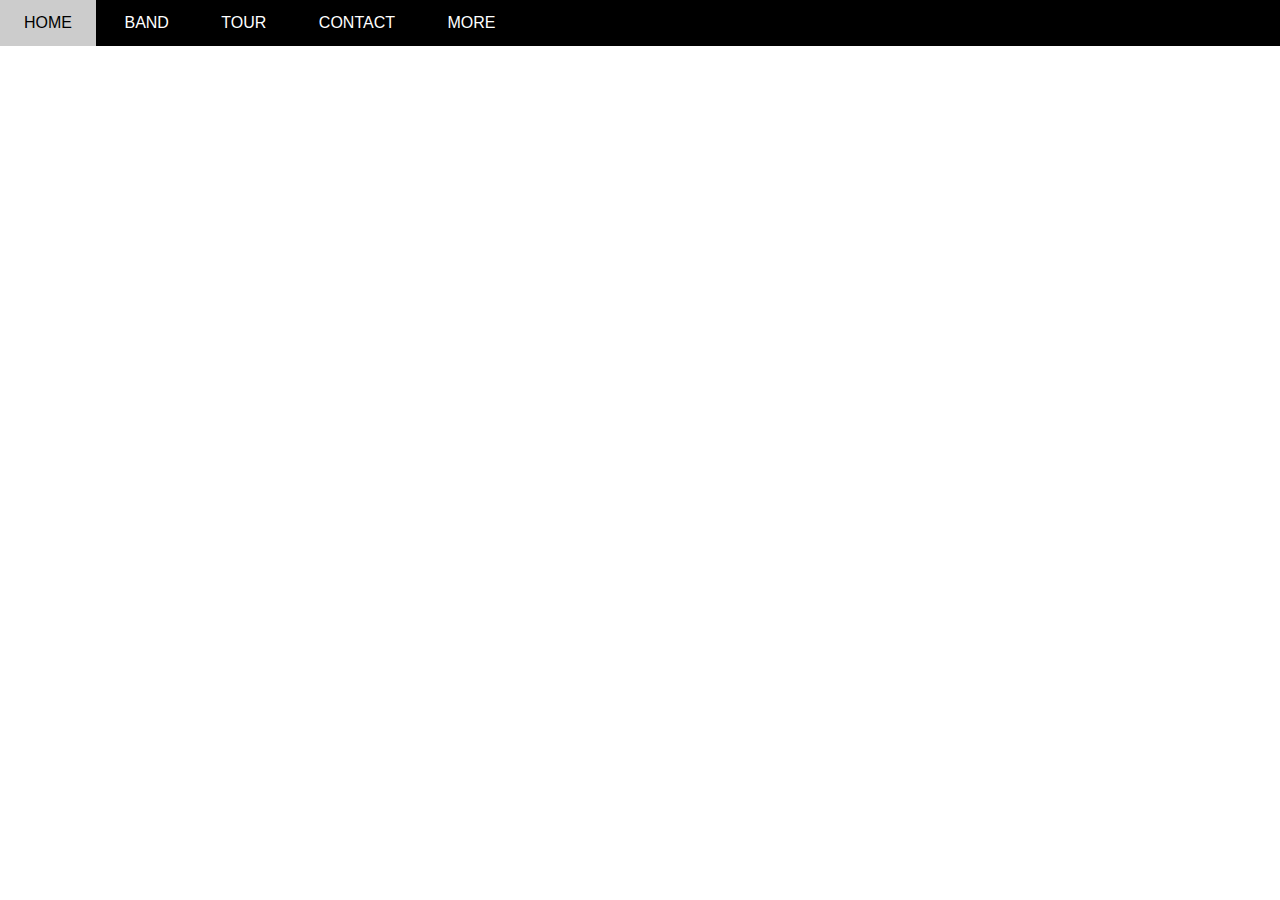
==== w3_band/index.html @ 455c4ed2 "7/23/2021 work" ====
<!DOCTYPE html>
<html lang="en">
  <head>
    <meta charset="UTF-8" />
    <meta http-equiv="X-UA-Compatible" content="IE=edge" />
    <meta
      name="viewport"
      content="wath=
    , initial-scale=1.0"
    />
    <title>Document</title>
    <link rel="stylesheet" href="./assets/css/style.css" />
    <!-- <link rel="stylesheet" href="./assets/icons and fonts/themify-icons.css" /> -->
    <!-- <link rel="stylesheet" href="./assets/./icons and fonts/fa.css" /> -->
    <link
      rel="stylesheet"
      href="https://pro.fontawesome.com/releases/v5.10.0/css/all.css"
      integrity="sha384-AYmEC3Yw5cVb3ZcuHtOA93w35dYTsvhLPVnYs9eStHfGJvOvKxVfELGroGkvsg+p"
      crossorigin="anonymous"
    />
  </head>
  <body>
    <div id="main">
      <div id="header">
        <ul id="nav">
          <li><a href="">Home</a></li>
          <li><a href="">Band</a></li>
          <li><a href="">Tour</a></li>
          <li><a href="">Contact</a></li>
          <li>
            <a href="#"
              >More <i class="nav-arrow-down fa fa-caret-down"> </i>
            </a>
            <ul class="subnav">
              <li><a href="">Merchandise</a></li>
              <li><a href="">Extras</a></li>
              <li><a href="">Media</a></li>
            </ul>
          </li>
          <div class="search-btn"><i class="fas fa-search"></i></div>
        </ul>
      </div>
      <div id="slider"></div>
      <div id="content"></div>
      <div id="footer"></div>
    </div>
  </body>
</html>
---- w3_band/assets/css/style.css ----
/* reset CSS */
* {
  padding: 0;
  margin: 0;
  box-sizing: border-box;
}

html {
  font-family: Arial, "Helvetica Neue", Helvetica, sans-serif;
}
/* 
1.From outside in 
2.Top down approach
3.General to detail */

/* 
1.Position
2.Size(Width, height))
3.Color
4.Design
 */

#main {
}

#header {
  height: 46px;
  background-color: #000;
  position: fixed;
  width: 100%;
  top: 0;
}

li {
  list-style-type: none;
}

#nav > li {
  display: inline-block;
  position: relative;
}

#nav li a {
  color: #fff;
  text-decoration: none;
  line-height: 46px;
  padding: 0 24px;
  display: inline-block;
  text-transform: uppercase;
}

#nav li:hover > a {
  background-color: #ccc;
  color: #000;
  display: block;
}
#nav li:hover .subnav {
  display: block;
  box-shadow: 0 4px 10px 0 rgb(0 0 0 / 20%), 0 4px 20px 0 rgb(0 0 0 / 19%);
  min-width: 160px;
  top: 100%;
  left: 0;
}
#nav .subnav {
  display: none;
  position: absolute;
  background-color: #fff;
}

#nav .subnav a {
  display: block;
  background-color: #fff;
  color: #000;
  text-transform: capitalize;
  padding-left: 16px;
  line-height: 38px;
}

#header .search-btn {
  color: white;
  font-size: 20px;
  float: right;
  height: 46px;
  width: 46px;
  display: flex;
  align-items: center;
  justify-content: center;
}
#header .search-btn:hover {
  background-color: #f44336;
  cursor: pointer;
}
#slider {
}
#content {
}
#footer {
}
---- w3_band/assets/icons and fonts/themify-icons.css ----
@font-face {
	font-family: 'themify';
	src:url('fonts/themify.eot?-fvbane');
	src:url('fonts/themify.eot?#iefix-fvbane') format('embedded-opentype'),
		url('fonts/themify.woff?-fvbane') format('woff'),
		url('fonts/themify.ttf?-fvbane') format('truetype'),
		url('fonts/themify.svg?-fvbane#themify') format('svg');
	font-weight: normal;
	font-style: normal;
}

[class^="ti-"], [class*=" ti-"] {
	font-family: 'themify';
	speak: none;
	font-style: normal;
	font-weight: normal;
	font-variant: normal;
	text-transform: none;
	line-height: 1;

	/* Better Font Rendering =========== */
	-webkit-font-smoothing: antialiased;
	-moz-osx-font-smoothing: grayscale;
}

.ti-wand:before {
	content: "\e600";
}
.ti-volume:before {
	content: "\e601";
}
.ti-user:before {
	content: "\e602";
}
.ti-unlock:before {
	content: "\e603";
}
.ti-unlink:before {
	content: "\e604";
}
.ti-trash:before {
	content: "\e605";
}
.ti-thought:before {
	content: "\e606";
}
.ti-target:before {
	content: "\e607";
}
.ti-tag:before {
	content: "\e608";
}
.ti-tablet:before {
	content: "\e609";
}
.ti-star:before {
	content: "\e60a";
}
.ti-spray:before {
	content: "\e60b";
}
.ti-signal:before {
	content: "\e60c";
}
.ti-shopping-cart:before {
	content: "\e60d";
}
.ti-shopping-cart-full:before {
	content: "\e60e";
}
.ti-settings:before {
	content: "\e60f";
}
.ti-search:before {
	content: "\e610";
}
.ti-zoom-in:before {
	content: "\e611";
}
.ti-zoom-out:before {
	content: "\e612";
}
.ti-cut:before {
	content: "\e613";
}
.ti-ruler:before {
	content: "\e614";
}
.ti-ruler-pencil:before {
	content: "\e615";
}
.ti-ruler-alt:before {
	content: "\e616";
}
.ti-bookmark:before {
	content: "\e617";
}
.ti-bookmark-alt:before {
	content: "\e618";
}
.ti-reload:before {
	content: "\e619";
}
.ti-plus:before {
	content: "\e61a";
}
.ti-pin:before {
	content: "\e61b";
}
.ti-pencil:before {
	content: "\e61c";
}
.ti-pencil-alt:before {
	content: "\e61d";
}
.ti-paint-roller:before {
	content: "\e61e";
}
.ti-paint-bucket:before {
	content: "\e61f";
}
.ti-na:before {
	content: "\e620";
}
.ti-mobile:before {
	content: "\e621";
}
.ti-minus:before {
	content: "\e622";
}
.ti-medall:before {
	content: "\e623";
}
.ti-medall-alt:before {
	content: "\e624";
}
.ti-marker:before {
	content: "\e625";
}
.ti-marker-alt:before {
	content: "\e626";
}
.ti-arrow-up:before {
	content: "\e627";
}
.ti-arrow-right:before {
	content: "\e628";
}
.ti-arrow-left:before {
	content: "\e629";
}
.ti-arrow-down:before {
	content: "\e62a";
}
.ti-lock:before {
	content: "\e62b";
}
.ti-location-arrow:before {
	content: "\e62c";
}
.ti-link:before {
	content: "\e62d";
}
.ti-layout:before {
	content: "\e62e";
}
.ti-layers:before {
	content: "\e62f";
}
.ti-layers-alt:before {
	content: "\e630";
}
.ti-key:before {
	content: "\e631";
}
.ti-import:before {
	content: "\e632";
}
.ti-image:before {
	content: "\e633";
}
.ti-heart:before {
	content: "\e634";
}
.ti-heart-broken:before {
	content: "\e635";
}
.ti-hand-stop:before {
	content: "\e636";
}
.ti-hand-open:before {
	content: "\e637";
}
.ti-hand-drag:before {
	content: "\e638";
}
.ti-folder:before {
	content: "\e639";
}
.ti-flag:before {
	content: "\e63a";
}
.ti-flag-alt:before {
	content: "\e63b";
}
.ti-flag-alt-2:before {
	content: "\e63c";
}
.ti-eye:before {
	content: "\e63d";
}
.ti-export:before {
	content: "\e63e";
}
.ti-exchange-vertical:before {
	content: "\e63f";
}
.ti-desktop:before {
	content: "\e640";
}
.ti-cup:before {
	content: "\e641";
}
.ti-crown:before {
	content: "\e642";
}
.ti-comments:before {
	content: "\e643";
}
.ti-comment:before {
	content: "\e644";
}
.ti-comment-alt:before {
	content: "\e645";
}
.ti-close:before {
	content: "\e646";
}
.ti-clip:before {
	content: "\e647";
}
.ti-angle-up:before {
	content: "\e648";
}
.ti-angle-right:before {
	content: "\e649";
}
.ti-angle-left:before {
	content: "\e64a";
}
.ti-angle-down:before {
	content: "\e64b";
}
.ti-check:before {
	content: "\e64c";
}
.ti-check-box:before {
	content: "\e64d";
}
.ti-camera:before {
	content: "\e64e";
}
.ti-announcement:before {
	content: "\e64f";
}
.ti-brush:before {
	content: "\e650";
}
.ti-briefcase:before {
	content: "\e651";
}
.ti-bolt:before {
	content: "\e652";
}
.ti-bolt-alt:before {
	content: "\e653";
}
.ti-blackboard:before {
	content: "\e654";
}
.ti-bag:before {
	content: "\e655";
}
.ti-move:before {
	content: "\e656";
}
.ti-arrows-vertical:before {
	content: "\e657";
}
.ti-arrows-horizontal:before {
	content: "\e658";
}
.ti-fullscreen:before {
	content: "\e659";
}
.ti-arrow-top-right:before {
	content: "\e65a";
}
.ti-arrow-top-left:before {
	content: "\e65b";
}
.ti-arrow-circle-up:before {
	content: "\e65c";
}
.ti-arrow-circle-right:before {
	content: "\e65d";
}
.ti-arrow-circle-left:before {
	content: "\e65e";
}
.ti-arrow-circle-down:before {
	content: "\e65f";
}
.ti-angle-double-up:before {
	content: "\e660";
}
.ti-angle-double-right:before {
	content: "\e661";
}
.ti-angle-double-left:before {
	content: "\e662";
}
.ti-angle-double-down:before {
	content: "\e663";
}
.ti-zip:before {
	content: "\e664";
}
.ti-world:before {
	content: "\e665";
}
.ti-wheelchair:before {
	content: "\e666";
}
.ti-view-list:before {
	content: "\e667";
}
.ti-view-list-alt:before {
	content: "\e668";
}
.ti-view-grid:before {
	content: "\e669";
}
.ti-uppercase:before {
	content: "\e66a";
}
.ti-upload:before {
	content: "\e66b";
}
.ti-underline:before {
	content: "\e66c";
}
.ti-truck:before {
	content: "\e66d";
}
.ti-timer:before {
	content: "\e66e";
}
.ti-ticket:before {
	content: "\e66f";
}
.ti-thumb-up:before {
	content: "\e670";
}
.ti-thumb-down:before {
	content: "\e671";
}
.ti-text:before {
	content: "\e672";
}
.ti-stats-up:before {
	content: "\e673";
}
.ti-stats-down:before {
	content: "\e674";
}
.ti-split-v:before {
	content: "\e675";
}
.ti-split-h:before {
	content: "\e676";
}
.ti-smallcap:before {
	content: "\e677";
}
.ti-shine:before {
	content: "\e678";
}
.ti-shift-right:before {
	content: "\e679";
}
.ti-shift-left:before {
	content: "\e67a";
}
.ti-shield:before {
	content: "\e67b";
}
.ti-notepad:before {
	content: "\e67c";
}
.ti-server:before {
	content: "\e67d";
}
.ti-quote-right:before {
	content: "\e67e";
}
.ti-quote-left:before {
	content: "\e67f";
}
.ti-pulse:before {
	content: "\e680";
}
.ti-printer:before {
	content: "\e681";
}
.ti-power-off:before {
	content: "\e682";
}
.ti-plug:before {
	content: "\e683";
}
.ti-pie-chart:before {
	content: "\e684";
}
.ti-paragraph:before {
	content: "\e685";
}
.ti-panel:before {
	content: "\e686";
}
.ti-package:before {
	content: "\e687";
}
.ti-music:before {
	content: "\e688";
}
.ti-music-alt:before {
	content: "\e689";
}
.ti-mouse:before {
	content: "\e68a";
}
.ti-mouse-alt:before {
	content: "\e68b";
}
.ti-money:before {
	content: "\e68c";
}
.ti-microphone:before {
	content: "\e68d";
}
.ti-menu:before {
	content: "\e68e";
}
.ti-menu-alt:before {
	content: "\e68f";
}
.ti-map:before {
	content: "\e690";
}
.ti-map-alt:before {
	content: "\e691";
}
.ti-loop:before {
	content: "\e692";
}
.ti-location-pin:before {
	content: "\e693";
}
.ti-list:before {
	content: "\e694";
}
.ti-light-bulb:before {
	content: "\e695";
}
.ti-Italic:before {
	content: "\e696";
}
.ti-info:before {
	content: "\e697";
}
.ti-infinite:before {
	content: "\e698";
}
.ti-id-badge:before {
	content: "\e699";
}
.ti-hummer:before {
	content: "\e69a";
}
.ti-home:before {
	content: "\e69b";
}
.ti-help:before {
	content: "\e69c";
}
.ti-headphone:before {
	content: "\e69d";
}
.ti-harddrives:before {
	content: "\e69e";
}
.ti-harddrive:before {
	content: "\e69f";
}
.ti-gift:before {
	content: "\e6a0";
}
.ti-game:before {
	content: "\e6a1";
}
.ti-filter:before {
	content: "\e6a2";
}
.ti-files:before {
	content: "\e6a3";
}
.ti-file:before {
	content: "\e6a4";
}
.ti-eraser:before {
	content: "\e6a5";
}
.ti-envelope:before {
	content: "\e6a6";
}
.ti-download:before {
	content: "\e6a7";
}
.ti-direction:before {
	content: "\e6a8";
}
.ti-direction-alt:before {
	content: "\e6a9";
}
.ti-dashboard:before {
	content: "\e6aa";
}
.ti-control-stop:before {
	content: "\e6ab";
}
.ti-control-shuffle:before {
	content: "\e6ac";
}
.ti-control-play:before {
	content: "\e6ad";
}
.ti-control-pause:before {
	content: "\e6ae";
}
.ti-control-forward:before {
	content: "\e6af";
}
.ti-control-backward:before {
	content: "\e6b0";
}
.ti-cloud:before {
	content: "\e6b1";
}
.ti-cloud-up:before {
	content: "\e6b2";
}
.ti-cloud-down:before {
	content: "\e6b3";
}
.ti-clipboard:before {
	content: "\e6b4";
}
.ti-car:before {
	content: "\e6b5";
}
.ti-calendar:before {
	content: "\e6b6";
}
.ti-book:before {
	content: "\e6b7";
}
.ti-bell:before {
	content: "\e6b8";
}
.ti-basketball:before {
	content: "\e6b9";
}
.ti-bar-chart:before {
	content: "\e6ba";
}
.ti-bar-chart-alt:before {
	content: "\e6bb";
}
.ti-back-right:before {
	content: "\e6bc";
}
.ti-back-left:before {
	content: "\e6bd";
}
.ti-arrows-corner:before {
	content: "\e6be";
}
.ti-archive:before {
	content: "\e6bf";
}
.ti-anchor:before {
	content: "\e6c0";
}
.ti-align-right:before {
	content: "\e6c1";
}
.ti-align-left:before {
	content: "\e6c2";
}
.ti-align-justify:before {
	content: "\e6c3";
}
.ti-align-center:before {
	content: "\e6c4";
}
.ti-alert:before {
	content: "\e6c5";
}
.ti-alarm-clock:before {
	content: "\e6c6";
}
.ti-agenda:before {
	content: "\e6c7";
}
.ti-write:before {
	content: "\e6c8";
}
.ti-window:before {
	content: "\e6c9";
}
.ti-widgetized:before {
	content: "\e6ca";
}
.ti-widget:before {
	content: "\e6cb";
}
.ti-widget-alt:before {
	content: "\e6cc";
}
.ti-wallet:before {
	content: "\e6cd";
}
.ti-video-clapper:before {
	content: "\e6ce";
}
.ti-video-camera:before {
	content: "\e6cf";
}
.ti-vector:before {
	content: "\e6d0";
}
.ti-themify-logo:before {
	content: "\e6d1";
}
.ti-themify-favicon:before {
	content: "\e6d2";
}
.ti-themify-favicon-alt:before {
	content: "\e6d3";
}
.ti-support:before {
	content: "\e6d4";
}
.ti-stamp:before {
	content: "\e6d5";
}
.ti-split-v-alt:before {
	content: "\e6d6";
}
.ti-slice:before {
	content: "\e6d7";
}
.ti-shortcode:before {
	content: "\e6d8";
}
.ti-shift-right-alt:before {
	content: "\e6d9";
}
.ti-shift-left-alt:before {
	content: "\e6da";
}
.ti-ruler-alt-2:before {
	content: "\e6db";
}
.ti-receipt:before {
	content: "\e6dc";
}
.ti-pin2:before {
	content: "\e6dd";
}
.ti-pin-alt:before {
	content: "\e6de";
}
.ti-pencil-alt2:before {
	content: "\e6df";
}
.ti-palette:before {
	content: "\e6e0";
}
.ti-more:before {
	content: "\e6e1";
}
.ti-more-alt:before {
	content: "\e6e2";
}
.ti-microphone-alt:before {
	content: "\e6e3";
}
.ti-magnet:before {
	content: "\e6e4";
}
.ti-line-double:before {
	content: "\e6e5";
}
.ti-line-dotted:before {
	content: "\e6e6";
}
.ti-line-dashed:before {
	content: "\e6e7";
}
.ti-layout-width-full:before {
	content: "\e6e8";
}
.ti-layout-width-default:before {
	content: "\e6e9";
}
.ti-layout-width-default-alt:before {
	content: "\e6ea";
}
.ti-layout-tab:before {
	content: "\e6eb";
}
.ti-layout-tab-window:before {
	content: "\e6ec";
}
.ti-layout-tab-v:before {
	content: "\e6ed";
}
.ti-layout-tab-min:before {
	content: "\e6ee";
}
.ti-layout-slider:before {
	content: "\e6ef";
}
.ti-layout-slider-alt:before {
	content: "\e6f0";
}
.ti-layout-sidebar-right:before {
	content: "\e6f1";
}
.ti-layout-sidebar-none:before {
	content: "\e6f2";
}
.ti-layout-sidebar-left:before {
	content: "\e6f3";
}
.ti-layout-placeholder:before {
	content: "\e6f4";
}
.ti-layout-menu:before {
	content: "\e6f5";
}
.ti-layout-menu-v:before {
	content: "\e6f6";
}
.ti-layout-menu-separated:before {
	content: "\e6f7";
}
.ti-layout-menu-full:before {
	content: "\e6f8";
}
.ti-layout-media-right-alt:before {
	content: "\e6f9";
}
.ti-layout-media-right:before {
	content: "\e6fa";
}
.ti-layout-media-overlay:before {
	content: "\e6fb";
}
.ti-layout-media-overlay-alt:before {
	content: "\e6fc";
}
.ti-layout-media-overlay-alt-2:before {
	content: "\e6fd";
}
.ti-layout-media-left-alt:before {
	content: "\e6fe";
}
.ti-layout-media-left:before {
	content: "\e6ff";
}
.ti-layout-media-center-alt:before {
	content: "\e700";
}
.ti-layout-media-center:before {
	content: "\e701";
}
.ti-layout-list-thumb:before {
	content: "\e702";
}
.ti-layout-list-thumb-alt:before {
	content: "\e703";
}
.ti-layout-list-post:before {
	content: "\e704";
}
.ti-layout-list-large-image:before {
	content: "\e705";
}
.ti-layout-line-solid:before {
	content: "\e706";
}
.ti-layout-grid4:before {
	content: "\e707";
}
.ti-layout-grid3:before {
	content: "\e708";
}
.ti-layout-grid2:before {
	content: "\e709";
}
.ti-layout-grid2-thumb:before {
	content: "\e70a";
}
.ti-layout-cta-right:before {
	content: "\e70b";
}
.ti-layout-cta-left:before {
	content: "\e70c";
}
.ti-layout-cta-center:before {
	content: "\e70d";
}
.ti-layout-cta-btn-right:before {
	content: "\e70e";
}
.ti-layout-cta-btn-left:before {
	content: "\e70f";
}
.ti-layout-column4:before {
	content: "\e710";
}
.ti-layout-column3:before {
	content: "\e711";
}
.ti-layout-column2:before {
	content: "\e712";
}
.ti-layout-accordion-separated:before {
	content: "\e713";
}
.ti-layout-accordion-merged:before {
	content: "\e714";
}
.ti-layout-accordion-list:before {
	content: "\e715";
}
.ti-ink-pen:before {
	content: "\e716";
}
.ti-info-alt:before {
	content: "\e717";
}
.ti-help-alt:before {
	content: "\e718";
}
.ti-headphone-alt:before {
	content: "\e719";
}
.ti-hand-point-up:before {
	content: "\e71a";
}
.ti-hand-point-right:before {
	content: "\e71b";
}
.ti-hand-point-left:before {
	content: "\e71c";
}
.ti-hand-point-down:before {
	content: "\e71d";
}
.ti-gallery:before {
	content: "\e71e";
}
.ti-face-smile:before {
	content: "\e71f";
}
.ti-face-sad:before {
	content: "\e720";
}
.ti-credit-card:before {
	content: "\e721";
}
.ti-control-skip-forward:before {
	content: "\e722";
}
.ti-control-skip-backward:before {
	content: "\e723";
}
.ti-control-record:before {
	content: "\e724";
}
.ti-control-eject:before {
	content: "\e725";
}
.ti-comments-smiley:before {
	content: "\e726";
}
.ti-brush-alt:before {
	content: "\e727";
}
.ti-youtube:before {
	content: "\e728";
}
.ti-vimeo:before {
	content: "\e729";
}
.ti-twitter:before {
	content: "\e72a";
}
.ti-time:before {
	content: "\e72b";
}
.ti-tumblr:before {
	content: "\e72c";
}
.ti-skype:before {
	content: "\e72d";
}
.ti-share:before {
	content: "\e72e";
}
.ti-share-alt:before {
	content: "\e72f";
}
.ti-rocket:before {
	content: "\e730";
}
.ti-pinterest:before {
	content: "\e731";
}
.ti-new-window:before {
	content: "\e732";
}
.ti-microsoft:before {
	content: "\e733";
}
.ti-list-ol:before {
	content: "\e734";
}
.ti-linkedin:before {
	content: "\e735";
}
.ti-layout-sidebar-2:before {
	content: "\e736";
}
.ti-layout-grid4-alt:before {
	content: "\e737";
}
.ti-layout-grid3-alt:before {
	content: "\e738";
}
.ti-layout-grid2-alt:before {
	content: "\e739";
}
.ti-layout-column4-alt:before {
	content: "\e73a";
}
.ti-layout-column3-alt:before {
	content: "\e73b";
}
.ti-layout-column2-alt:before {
	content: "\e73c";
}
.ti-instagram:before {
	content: "\e73d";
}
.ti-google:before {
	content: "\e73e";
}
.ti-github:before {
	content: "\e73f";
}
.ti-flickr:before {
	content: "\e740";
}
.ti-facebook:before {
	content: "\e741";
}
.ti-dropbox:before {
	content: "\e742";
}
.ti-dribbble:before {
	content: "\e743";
}
.ti-apple:before {
	content: "\e744";
}
.ti-android:before {
	content: "\e745";
}
.ti-save:before {
	content: "\e746";
}
.ti-save-alt:before {
	content: "\e747";
}
.ti-yahoo:before {
	content: "\e748";
}
.ti-wordpress:before {
	content: "\e749";
}
.ti-vimeo-alt:before {
	content: "\e74a";
}
.ti-twitter-alt:before {
	content: "\e74b";
}
.ti-tumblr-alt:before {
	content: "\e74c";
}
.ti-trello:before {
	content: "\e74d";
}
.ti-stack-overflow:before {
	content: "\e74e";
}
.ti-soundcloud:before {
	content: "\e74f";
}
.ti-sharethis:before {
	content: "\e750";
}
.ti-sharethis-alt:before {
	content: "\e751";
}
.ti-reddit:before {
	content: "\e752";
}
.ti-pinterest-alt:before {
	content: "\e753";
}
.ti-microsoft-alt:before {
	content: "\e754";
}
.ti-linux:before {
	content: "\e755";
}
.ti-jsfiddle:before {
	content: "\e756";
}
.ti-joomla:before {
	content: "\e757";
}
.ti-html5:before {
	content: "\e758";
}
.ti-flickr-alt:before {
	content: "\e759";
}
.ti-email:before {
	content: "\e75a";
}
.ti-drupal:before {
	content: "\e75b";
}
.ti-dropbox-alt:before {
	content: "\e75c";
}
.ti-css3:before {
	content: "\e75d";
}
.ti-rss:before {
	content: "\e75e";
}
.ti-rss-alt:before {
	content: "\e75f";
}
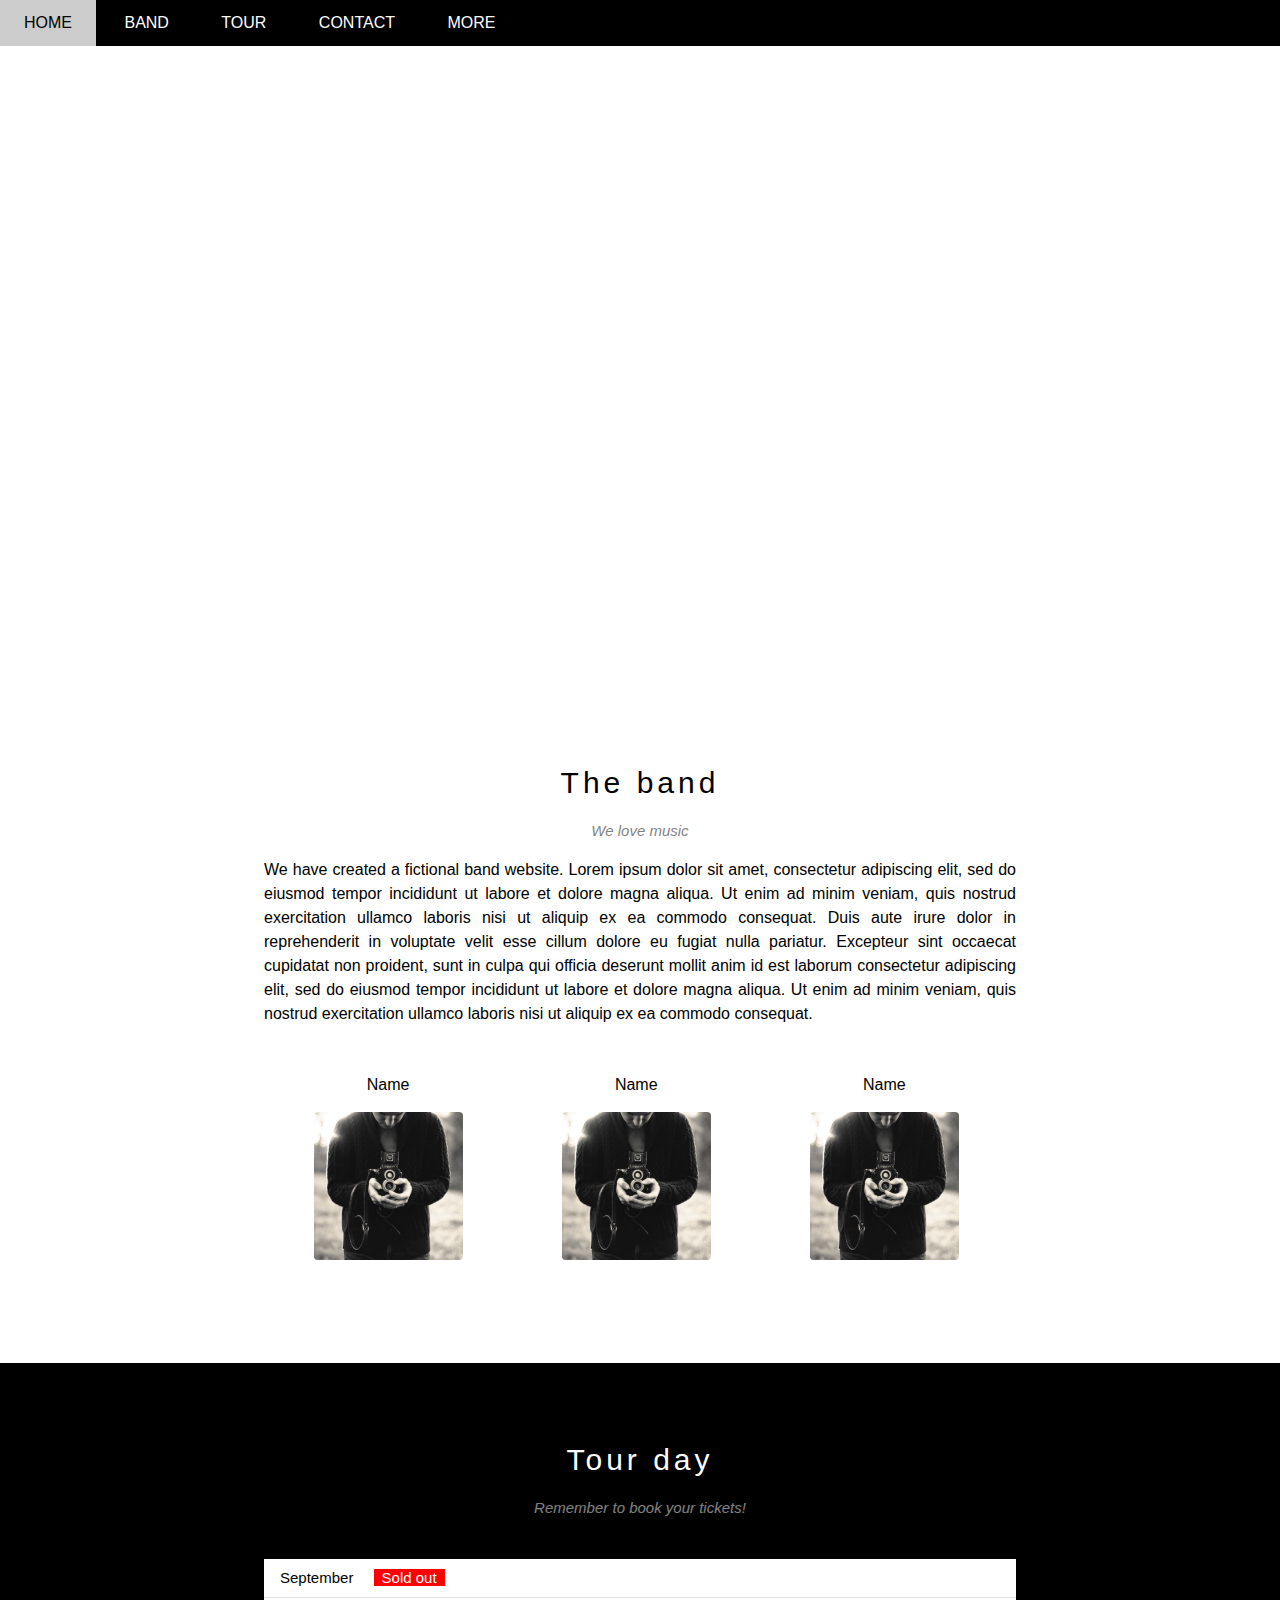
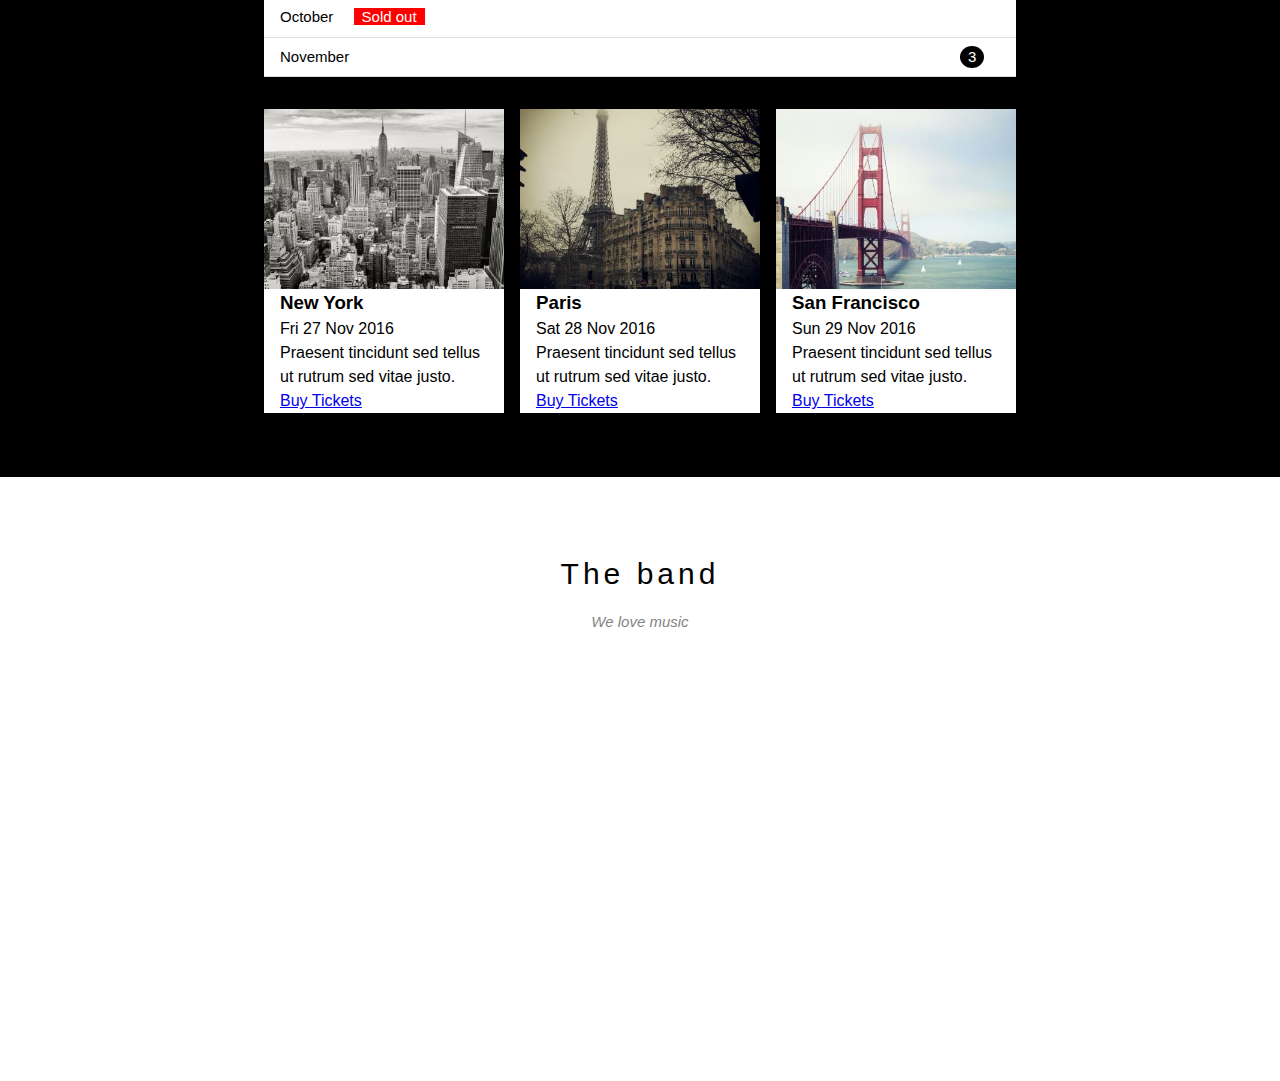
==== commit 0e41ca88: "7/25 11:35" ====
--- a/w3_band/index.html
+++ b/w3_band/index.html
@@ -40,8 +40,115 @@
           <div class="search-btn"><i class="fas fa-search"></i></div>
         </ul>
       </div>
-      <div id="slider"></div>
-      <div id="content"></div>
+      <div id="slider">
+        <div class="slider-text">
+          <h2>New York</h2>
+          <p>The atmosphere in New York is lorem ipsum.</p>
+        </div>
+      </div>
+      <div id="content">
+        <!-- About -->
+        <div class="content-section">
+          <h2 class="section-heading">The band</h2>
+          <p class="section-sub-heading">We love music</p>
+          <p class="about-text">
+            We have created a fictional band website. Lorem ipsum dolor sit
+            amet, consectetur adipiscing elit, sed do eiusmod tempor incididunt
+            ut labore et dolore magna aliqua. Ut enim ad minim veniam, quis
+            nostrud exercitation ullamco laboris nisi ut aliquip ex ea commodo
+            consequat. Duis aute irure dolor in reprehenderit in voluptate velit
+            esse cillum dolore eu fugiat nulla pariatur. Excepteur sint occaecat
+            cupidatat non proident, sunt in culpa qui officia deserunt mollit
+            anim id est laborum consectetur adipiscing elit, sed do eiusmod
+            tempor incididunt ut labore et dolore magna aliqua. Ut enim ad minim
+            veniam, quis nostrud exercitation ullamco laboris nisi ut aliquip ex
+            ea commodo consequat.
+          </p>
+          <div class="member-list">
+            <div class="member">
+              <div class="member-name">Name</div>
+              <img
+                src="/w3_band//assets/img/bandmember.jpg"
+                alt=""
+                class="member-img"
+              />
+            </div>
+            <div class="member">
+              <div class="member-name">Name</div>
+              <img
+                src="/w3_band//assets/img/bandmember.jpg"
+                alt=""
+                class="member-img"
+              />
+            </div>
+            <div class="member">
+              <div class="member-name">Name</div>
+              <img
+                src="/w3_band//assets/img/bandmember.jpg"
+                alt=""
+                class="member-img"
+              />
+            </div>
+            <div class="clear-float"></div>
+          </div>
+        </div>
+        <!-- Tour section -->
+        <div class="tour-section">
+          <div class="content-section">
+            <h2 class="section-heading text-white">Tour day</h2>
+            <p class="section-sub-heading text-white">
+              Remember to book your tickets!
+            </p>
+            <br />
+            <ul class="ticket-list">
+              <li>September <span class="sold-out">Sold out</span></li>
+              <li>October <span class="sold-out">Sold out</span></li>
+              <li>November <span class="quantity">3</span></li>
+            </ul>
+            <!-- Places -->
+            <div class="place-list">
+              <div class="place">
+                <img src="/w3_band/assets/img/newyork.jpg" alt="newyork" />
+                <div class="place-text">
+                  <h3 class="place-name">New York</h3>
+                  <p class="place-time">Fri 27 Nov 2016</p>
+                  <p class="place-desc">
+                    Praesent tincidunt sed tellus ut rutrum sed vitae justo.
+                  </p>
+                  <a href="#" class="place-buy-btn">Buy Tickets</a>
+                </div>
+              </div>
+              <div class="place">
+                <img src="/w3_band/assets/img/paris.jpg" alt="paris" />
+                <div class="place-text">
+                  <h3 class="place-name">Paris</h3>
+                  <p class="place-time">Sat 28 Nov 2016</p>
+                  <p class="place-desc">
+                    Praesent tincidunt sed tellus ut rutrum sed vitae justo.
+                  </p>
+                  <a href="#" class="place-buy-btn">Buy Tickets</a>
+                </div>
+              </div>
+              <div class="place">
+                <img src="/w3_band/assets/img/sanfran.jpg" alt="sanfran" />
+                <div class="place-text">
+                  <h3 class="place-name">San Francisco</h3>
+                  <p class="place-time">Sun 29 Nov 2016</p>
+                  <p class="place-desc">
+                    Praesent tincidunt sed tellus ut rutrum sed vitae justo.
+                  </p>
+                  <a href="#" class="place-buy-btn">Buy Tickets</a>
+                </div>
+              </div>
+            </div>
+          </div>
+        </div>
+        <!-- Contact section -->
+        <div class="content-section">
+          <h2 class="section-heading">The band</h2>
+          <p class="section-sub-heading">We love music</p>
+        </div>
+      </div>
       <div id="footer"></div>
     </div>
   </body>
--- a/w3_band/assets/css/style.css
+++ b/w3_band/assets/css/style.css
@@ -3,10 +3,15 @@
   padding: 0;
   margin: 0;
   box-sizing: border-box;
+  line-height: 1.5;
 }
 
 html {
   font-family: Arial, "Helvetica Neue", Helvetica, sans-serif;
+}
+
+.text-white {
+  color: #fff !important;
 }
 /* 
 1.From outside in 
@@ -29,9 +34,10 @@
   position: fixed;
   width: 100%;
   top: 0;
-}
-
-li {
+  z-index: 1;
+}
+
+ul {
   list-style-type: none;
 }
 
@@ -91,8 +97,153 @@
   cursor: pointer;
 }
 #slider {
-}
+  margin-top: 46px;
+  padding-top: 50%;
+  background: url("https://www.w3schools.com/w3images/chicago.jpg") no-repeat
+    top center/cover;
+  position: relative;
+}
+
+#slider .slider-text {
+  position: absolute;
+  bottom: 0;
+  width: 100%;
+  color: white;
+  padding-bottom: 47px;
+  text-align: center;
+}
+
+#slider .slider-text h2 {
+  margin-bottom: 25px;
+  font-weight: 500;
+  font-size: 24px;
+}
+
+#slider .slider-text p {
+  font-size: 15px;
+}
+
 #content {
 }
+
+.content-section {
+  margin: auto;
+  width: 784px;
+  min-height: 604px;
+  padding: 64px 16px;
+  text-align: center;
+}
+
+.content-section .section-heading {
+  font-size: 30px;
+  font-weight: 500;
+
+  letter-spacing: 4px;
+  margin: 10px auto;
+}
+
+.content-section .section-sub-heading {
+  font-size: 15px;
+
+  margin: 15px auto;
+  font-style: italic;
+  opacity: 0.5;
+}
+
+.content-section .about-text {
+  text-align: justify;
+  margin: 15px auto;
+}
+#content .member-list {
+  padding: 32px 0px;
+  height: auto;
+}
+
+#content .member {
+  float: left;
+  width: 33%;
+}
+#content .member .member-name {
+  margin-bottom: 15px;
+}
+#content .member-img {
+  width: 60%;
+  border-radius: 4px;
+}
+
+.clear-float {
+  clear: both;
+}
+
+.tour-section {
+  background-color: #000;
+}
+
+.ticket-list {
+  background-color: #fff;
+  text-align: left;
+}
+
+.ticket-list li {
+  padding: 8px 16px;
+  font-size: 15px;
+  border-bottom: 1px solid #ddd;
+}
+
+.ticket-list .sold-out {
+  padding: 0 8px;
+  height: 22px;
+  background-color: red;
+  color: #fff;
+  margin-left: 16px;
+}
+.ticket-list .quantity {
+  width: 24px;
+  height: 22px;
+  background-color: #000;
+  color: #fff;
+  float: right;
+  text-align: center;
+  border-radius: 50%;
+  margin-right: 16px;
+  padding: 0 8px;
+}
+
+/* Copy */
+
+.place img {
+  width: 100%;
+  display: block;
+}
+
+.place img:hover {
+  opacity: 0.6;
+}
+/* Copy */
+.place-list {
+  margin: 32px -8px 0px -8px;
+  display: flex;
+  justify-content: space-between;
+}
+.place-list .place {
+  padding: 0 8px;
+  background-clip: content-box;
+}
+.place-text {
+  text-align: left;
+  padding: 0 16px;
+}
+
+.place-list .place-text {
+  background-color: #fff;
+}
+.place-list .place-name {
+}
+.place-list .place-time {
+}
+.place-list .place-desc {
+}
+.place-list .place-buy-btn {
+}
 #footer {
 }
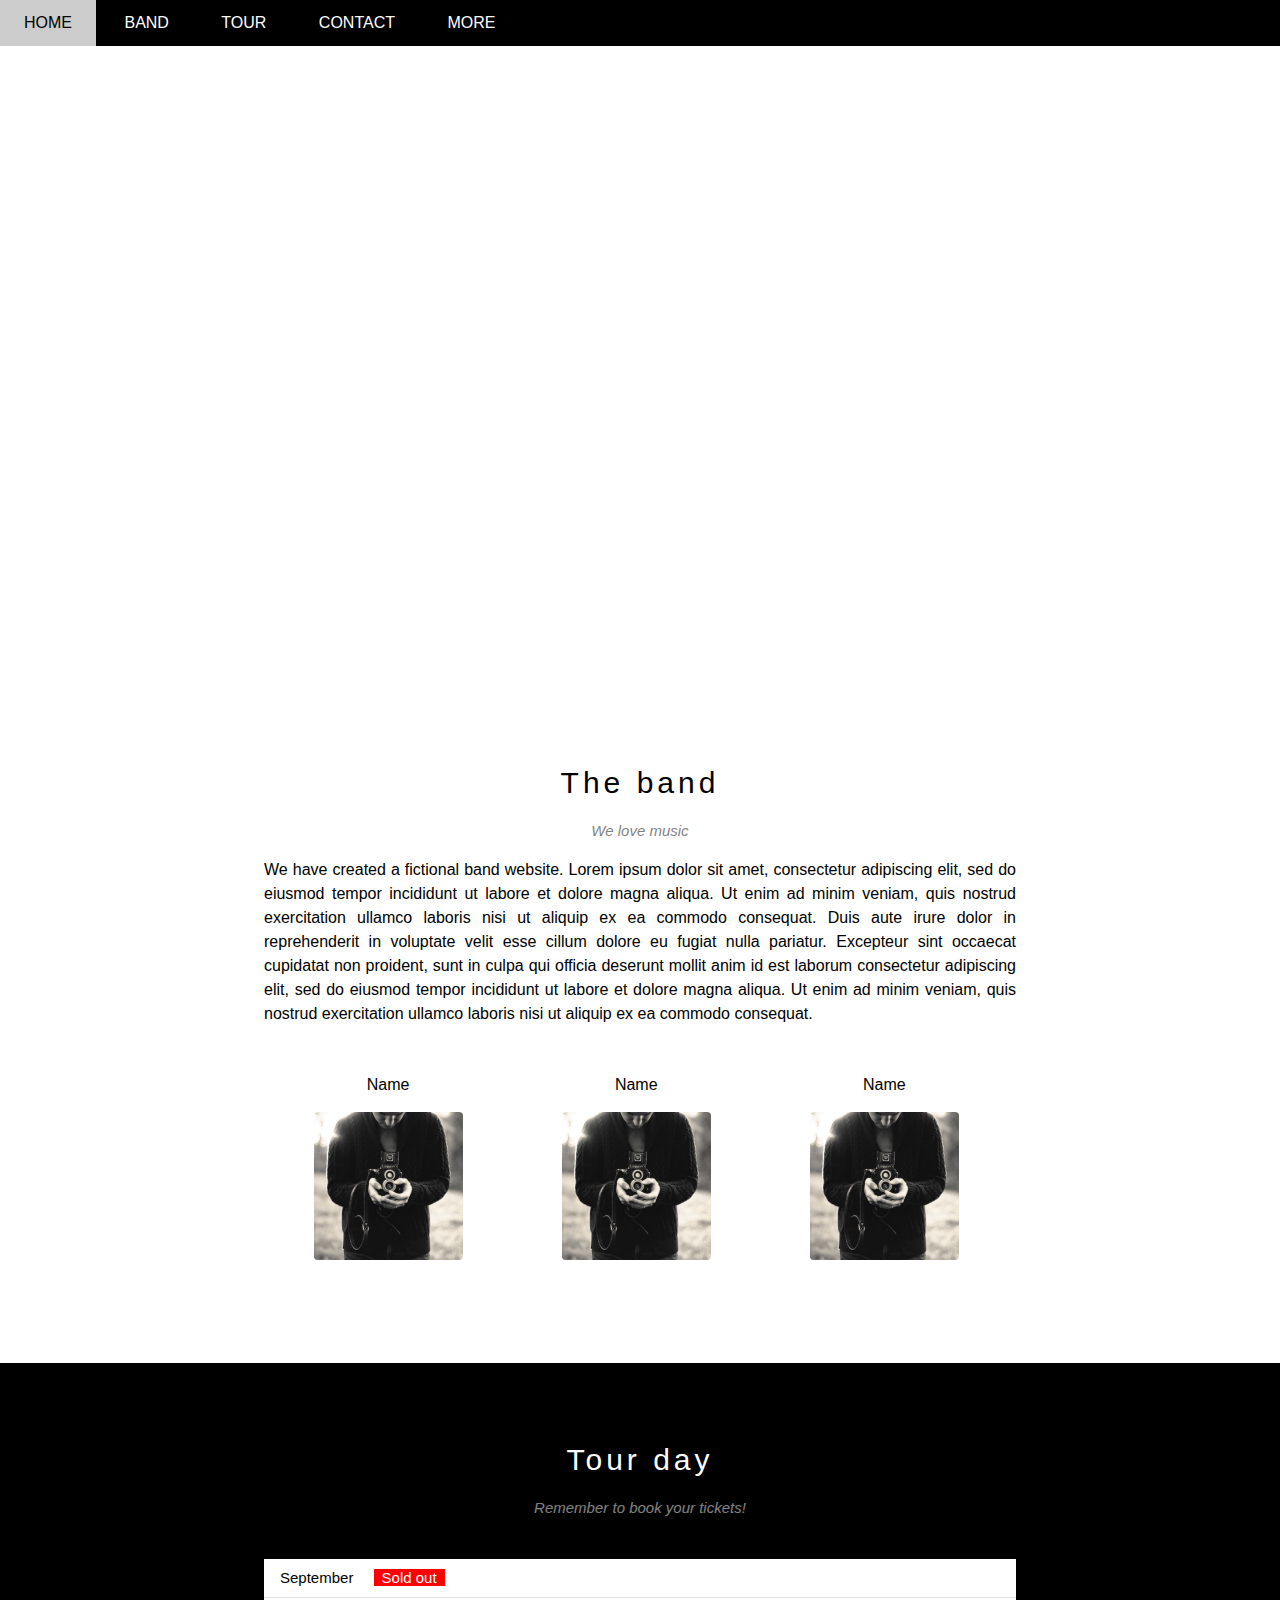
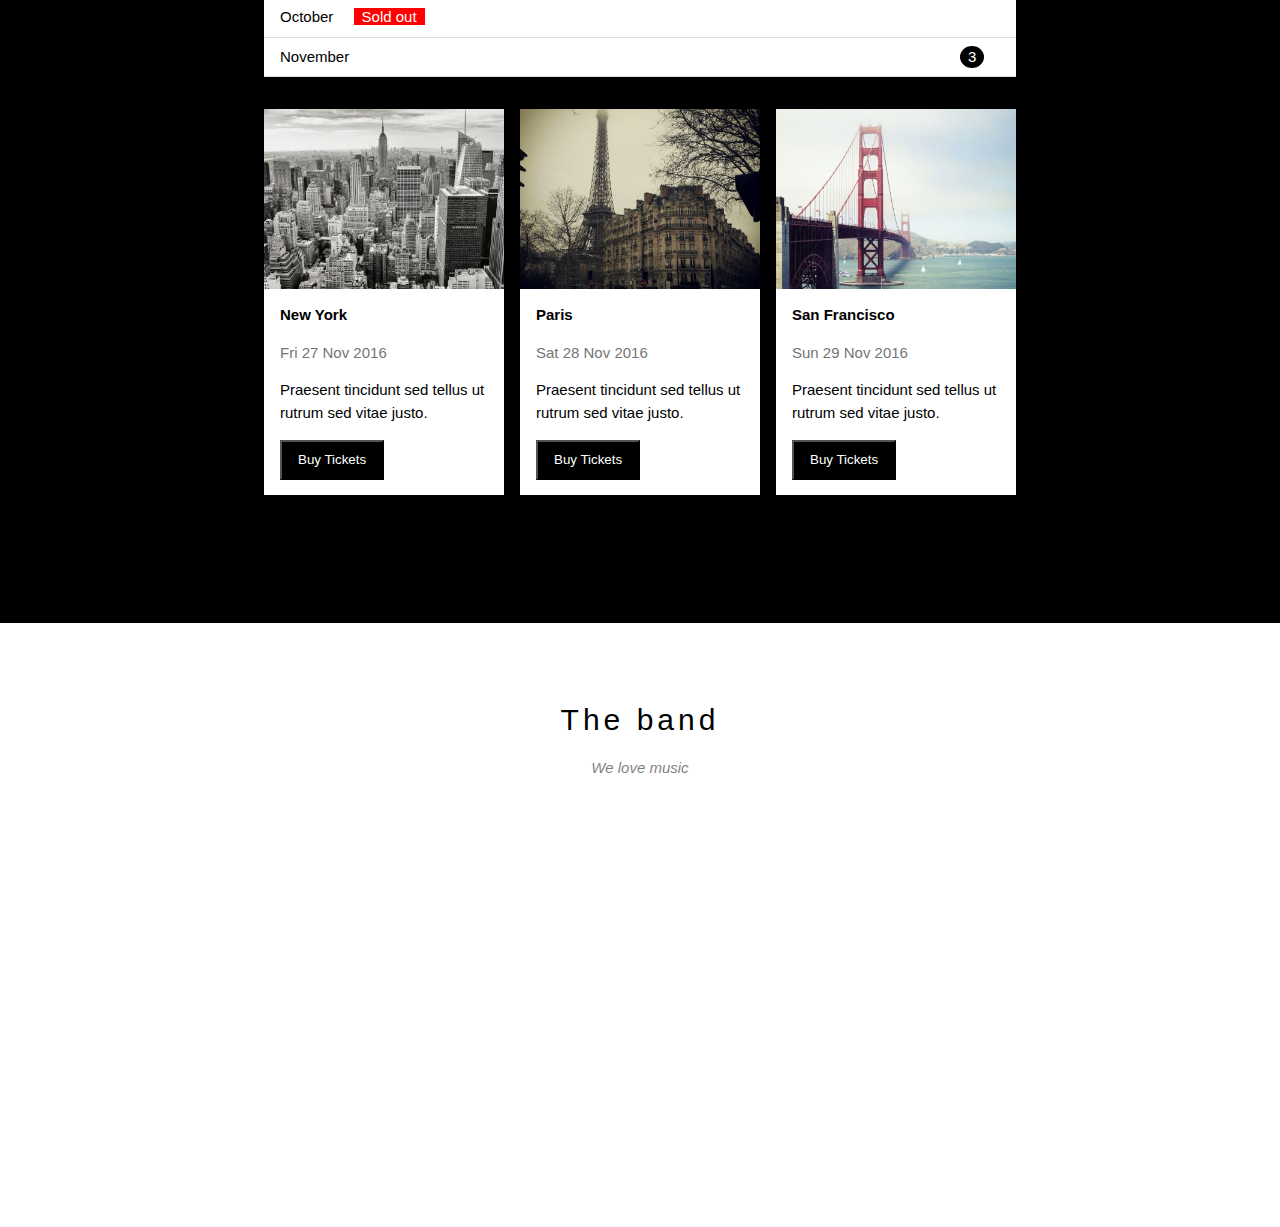
==== commit f79ccf35: "end of day 07/25/1997" ====
--- a/w3_band/index.html
+++ b/w3_band/index.html
@@ -115,7 +115,9 @@
                   <p class="place-desc">
                     Praesent tincidunt sed tellus ut rutrum sed vitae justo.
                   </p>
-                  <a href="#" class="place-buy-btn">Buy Tickets</a>
+                  <button class="js-buy-ticket place-buy-btn">
+                    Buy Tickets
+                  </button>
                 </div>
               </div>
               <div class="place">
@@ -126,7 +128,9 @@
                   <p class="place-desc">
                     Praesent tincidunt sed tellus ut rutrum sed vitae justo.
                   </p>
-                  <a href="#" class="place-buy-btn">Buy Tickets</a>
+                  <button class="js-buy-ticket place-buy-btn">
+                    Buy Tickets
+                  </button>
                 </div>
               </div>
               <div class="place">
@@ -137,7 +141,9 @@
                   <p class="place-desc">
                     Praesent tincidunt sed tellus ut rutrum sed vitae justo.
                   </p>
-                  <a href="#" class="place-buy-btn">Buy Tickets</a>
+                  <button class="js-buy-ticket place-buy-btn">
+                    Buy Tickets
+                  </button>
                 </div>
               </div>
             </div>
@@ -151,5 +157,62 @@
       </div>
       <div id="footer"></div>
     </div>
+    <div class="modal js-modal">
+      <div class="modal-container">
+        <div class="top-close-btn js-modal-close">
+          <i class="fas fa-times"></i>
+        </div>
+        <header class="modal-header">
+          <i class="fas fa-suitcase"> </i> Tickets
+        </header>
+        <div class="modal-body">
+          <label for="ticket-quantity" class="modal-label"
+            ><i class="fas fa-shopping-cart"></i> Tickets, $15 per person</label
+          >
+          <input
+            id="ticket-quantity"
+            type="text"
+            class="ticket-modal"
+            placeholder="How many?"
+          />
+          <label for="ticket-email" class="modal-label"
+            ><i class="fas fa-user"></i> Send to</label
+          >
+          <input
+            id="ticket-email"
+            type="email"
+            class="modal-input"
+            placeholder="Enter email?"
+          />
+          <button id="buy-ticket">Pay <i class="fas fa-check"></i></button>
+          <div class="help-link">Need <a href="">help?</a></div>
+        </div>
+      </div>
+    </div>
   </body>
+
+  <script>
+    const buyBtns = document.querySelectorAll(".js-buy-ticket");
+    const modal = document.querySelector(".js-modal");
+    const closeBtn = document.querySelector(".js-modal-close");
+    const showBuyTickets = () => {
+      modal.classList.add("open");
+    };
+    const closeBuyTickets = () => {
+      modal.classList.remove("open");
+    };
+
+    buyBtns.forEach((buyBtn) =>
+      buyBtn.addEventListener("click", showBuyTickets)
+    );
+
+    closeBtn.addEventListener("click", closeBuyTickets);
+
+    //
+    const modalContainer = document.querySelector(".modal-container");
+
+    //
+    modal.addEventListener("click", closeBuyTickets);
+    modalContainer.addEventListener("click", showBuyTickets);
+  </script>
 </html>
--- a/w3_band/assets/css/style.css
+++ b/w3_band/assets/css/style.css
@@ -178,7 +178,9 @@
 .tour-section {
   background-color: #000;
 }
-
+.tour-section {
+  padding-bottom: 64px;
+}
 .ticket-list {
   background-color: #fff;
   text-align: left;
@@ -232,18 +234,143 @@
 .place-text {
   text-align: left;
   padding: 0 16px;
+  line-height: 1.5rem;
 }
 
 .place-list .place-text {
   background-color: #fff;
-}
-.place-list .place-name {
-}
-.place-list .place-time {
-}
-.place-list .place-desc {
-}
-.place-list .place-buy-btn {
+  overflow: hidden;
+  font-size: 15px;
+  font-weight: 500;
+}
+
+.place-list .place-text .place-name {
+  font-size: 15px;
+  font-weight: 600;
+}
+.place-name {
+  margin-top: 15px;
+}
+.place-time {
+  margin-top: 15px;
+  color: #757575;
+}
+.place-desc {
+  margin-top: 15px;
+  margin-bottom: 16px;
+}
+.place-buy-btn {
+  display: inline-block;
+  text-decoration: none;
+  background-color: #000;
+  color: #fff;
+  padding: 8px 16px;
+  margin-bottom: 15px;
+}
+
+.place-buy-btn:hover {
+  color: #000;
+  background-color: rgb(204, 204, 204);
 }
 #footer {
 }
+
+.modal {
+  position: fixed;
+  top: 0;
+  right: 0;
+  left: 0;
+  bottom: 0;
+  background-color: rgba(0, 0, 0, 0.4);
+  padding: 100px;
+  z-index: 2;
+  display: none;
+}
+
+.modal.open {
+  display: flex;
+}
+.modal-container {
+  background-color: #fff;
+  max-width: 100%;
+
+  position: absolute;
+  /* transform: translateX(-50%); */
+  left: 50px;
+  right: 50px;
+  box-shadow: rgba(0, 0, 0, 0.3) 0px 19px 38px,
+    rgba(0, 0, 0, 0.22) 0px 15px 12px;
+}
+
+.top-close-btn {
+  position: absolute;
+  top: 0;
+  right: 0;
+  padding: 8px 16px;
+  color: #ccc;
+  line-height: 36px;
+  text-align: center;
+  cursor: pointer;
+}
+
+.top-close-btn:hover {
+  color: #000;
+  background-color: #ccc;
+}
+.modal-header {
+  text-align: center;
+  background-color: rgb(0, 150, 136);
+  color: #fff;
+  font-size: 30px;
+  height: 129px;
+  vertical-align: center;
+  line-height: 129px;
+  letter-spacing: 4px;
+}
+
+.modal-body {
+  padding-left: 16px;
+  padding-right: 16px;
+}
+
+.modal-body label {
+  display: block;
+  margin-top: 15px;
+  margin-bottom: 10px;
+}
+
+.modal-body input {
+  width: 100%;
+  padding: 8px;
+  margin-bottom: 24px;
+}
+
+#buy-ticket {
+  margin: 16px 0;
+  padding: 16px;
+  width: 100%;
+  text-transform: uppercase;
+  background-color: rgb(0, 150, 136);
+  color: white;
+  border: none;
+  cursor: pointer;
+}
+
+#buy-ticket:hover {
+  opacity: 0.9;
+}
+
+.help-link {
+  width: 100%;
+  text-align: right;
+  padding-bottom: 22px;
+  font-size: 15px;
+}
+
+.class-link a,
+.class-link a :visited {
+  color: #2196f3;
+}
+
+.bottom-close-btn {
+}
